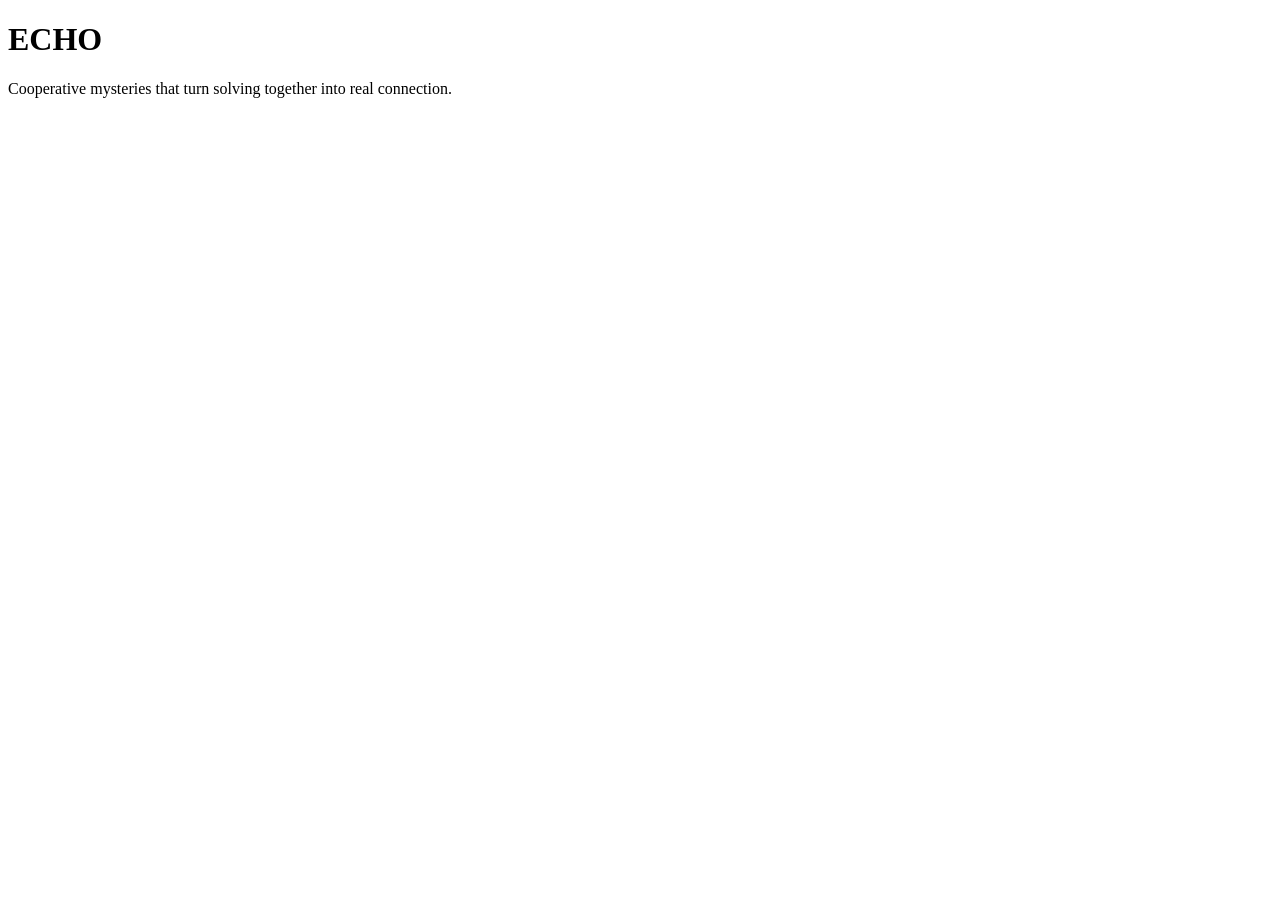
==== frontend/index.html @ 08245927 "phase 01: fresh skeleton, health endpoints, error shape, guards" ====
<!doctype html>
<html lang="en">
<head>
  <meta charset="utf-8">
  <meta name="viewport" content="width=device-width, initial-scale=1">
  <title>ECHO</title>
  <meta name="description" content="Cooperative mysteries that turn solving together into real connection.">
</head>
<body>
  <main>
    <h1>ECHO</h1>
    <p>Cooperative mysteries that turn solving together into real connection.</p>
  </main>
</body>
</html>
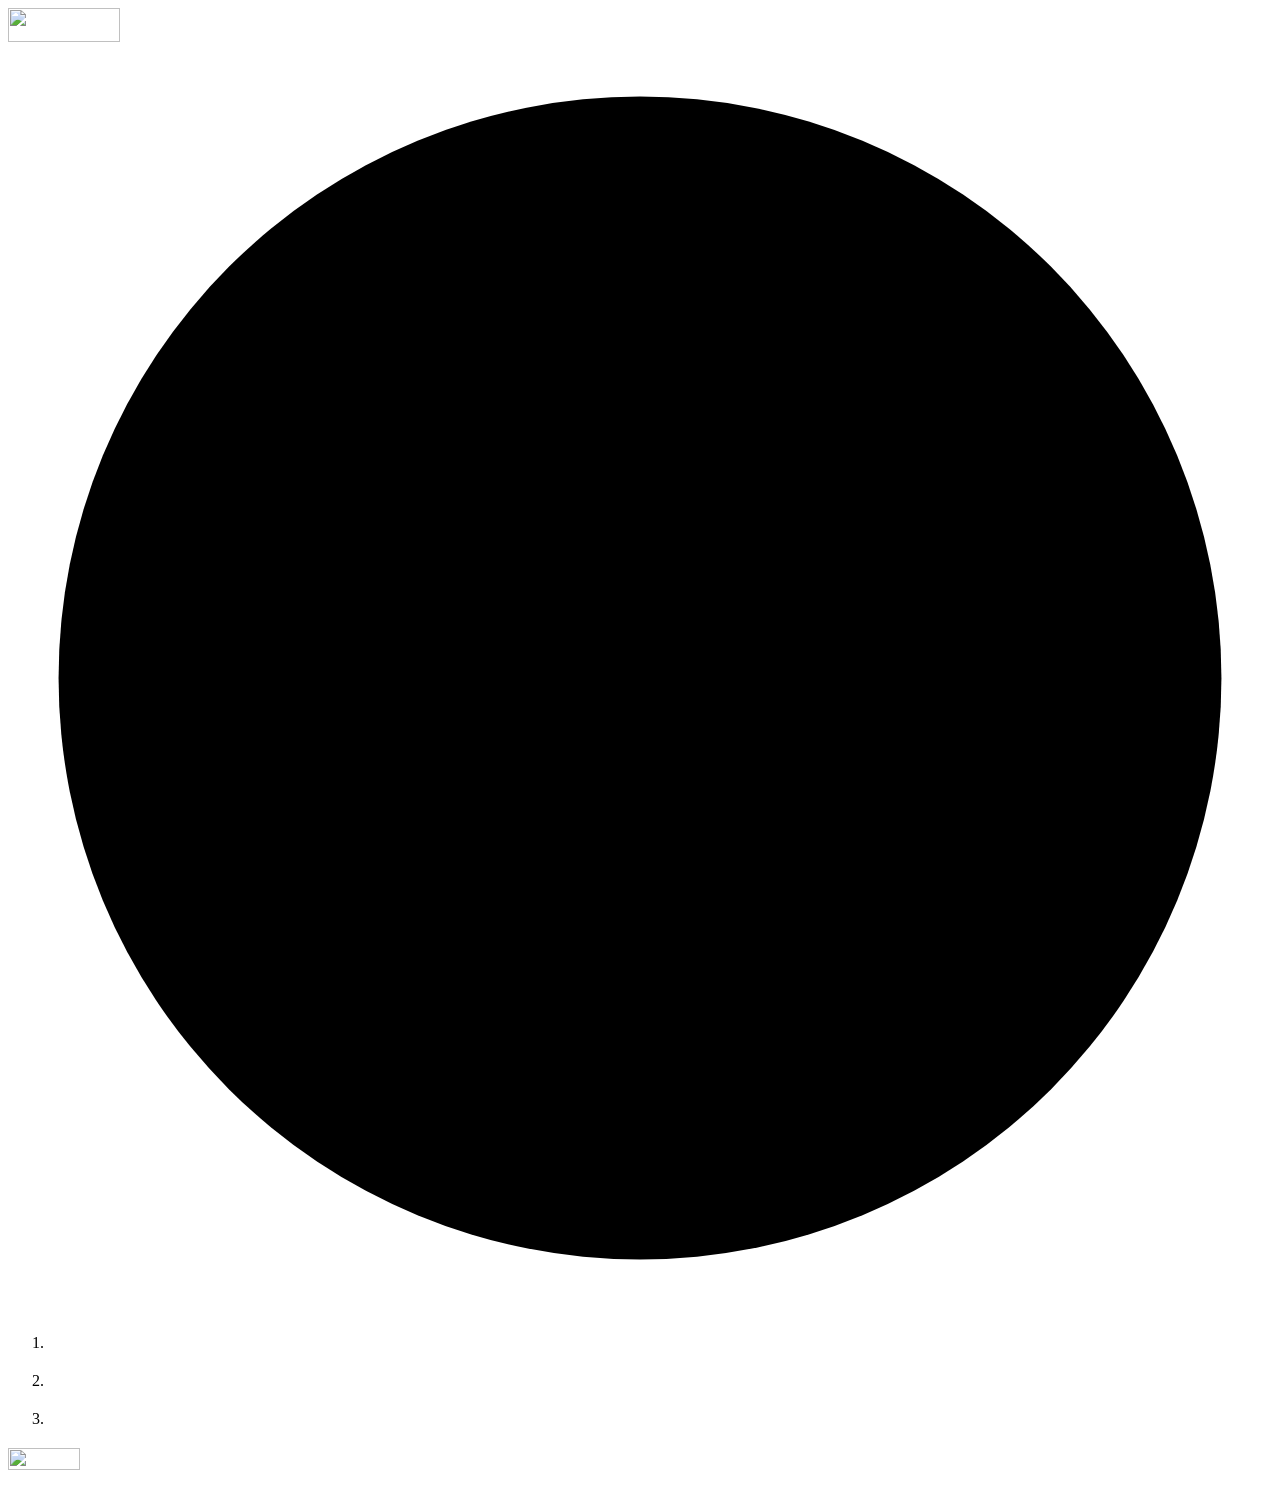
==== commit d71747e9: "Merge phase-02-brand" ====
--- a/frontend/index.html
+++ b/frontend/index.html
@@ -5,11 +5,92 @@
   <meta name="viewport" content="width=device-width, initial-scale=1">
   <title>ECHO</title>
   <meta name="description" content="Cooperative mysteries that turn solving together into real connection.">
+  <meta name="theme-color" content="#0b0f17">
+  <link rel="icon" href="/assets/brand/favicon.svg" type="image/svg+xml">
+  <link rel="preconnect" href="https://fonts.googleapis.com">
+  <link rel="preconnect" href="https://fonts.gstatic.com" crossorigin>
+  <link rel="stylesheet" href="https://fonts.googleapis.com/css2?family=Cormorant+Garamond:ital,wght@0,500;0,600;0,700;1,500&family=Courier+Prime&family=Inter:wght@400;500;600&display=swap">
+  <link rel="stylesheet" href="/css/tokens.css">
+  <link rel="stylesheet" href="/css/base.css">
+  <link rel="stylesheet" href="/css/components.css">
+  <link rel="stylesheet" href="/css/effects.css">
+  <link rel="stylesheet" href="/css/pages/landing.css">
+  <script defer src="https://cdnjs.cloudflare.com/ajax/libs/gsap/3.15.0/gsap.min.js" integrity="sha512-oJ8QbaQThQoJZ7oEv+29jfPM6CcP+zUxh3PKJs1vyOhx0UraUrE7PQgeItu3dOuCJyrzWpoYMsVjkkPEBzbUqw==" crossorigin="anonymous" referrerpolicy="no-referrer"></script>
+  <script type="module" src="/js/pages/landing.js"></script>
 </head>
-<body>
-  <main>
-    <h1>ECHO</h1>
-    <p>Cooperative mysteries that turn solving together into real connection.</p>
+<body class="page-landing">
+  <a class="skip-link" href="#main" data-s="common.skip"></a>
+
+  <header class="site-header">
+    <div class="container site-header__inner">
+      <a class="brand" href="/" data-s-label="common.home">
+        <img src="/assets/brand/logo.svg" alt="" width="112" height="34">
+      </a>
+      <nav class="site-nav" data-s-label="landing.nav.label">
+        <a class="site-nav__link" href="#how" data-s="landing.nav.how"></a>
+        <a class="btn btn--ghost btn--sm" href="/auth.html" data-s="landing.nav.start"></a>
+      </nav>
+    </div>
+  </header>
+
+  <main id="main">
+    <section class="hero" aria-labelledby="hero-title">
+      <svg class="hero__mark" viewBox="-250 -250 500 500" aria-hidden="true" focusable="false">
+        <circle class="hero__ring" r="230"></circle>
+        <circle class="hero__ring" r="180"></circle>
+        <circle class="hero__ring" r="130"></circle>
+        <circle class="hero__ring" r="80"></circle>
+      </svg>
+      <div class="container hero__content gaslight">
+        <p class="eyebrow" data-reveal data-s="landing.hero.eyebrow"></p>
+        <h1 id="hero-title" class="hero__title" data-reveal data-s="landing.hero.title"></h1>
+        <p class="hero__lede" data-reveal data-s="landing.hero.lede"></p>
+        <div class="hero__actions" data-reveal>
+          <a id="cta-start" class="btn btn--primary" href="/auth.html" data-s="landing.hero.cta"></a>
+          <a class="btn btn--ghost" href="#how" data-s="landing.hero.secondary"></a>
+        </div>
+      </div>
+    </section>
+
+    <section id="how" class="how" aria-labelledby="how-title">
+      <div class="container">
+        <p class="eyebrow" data-s="landing.how.eyebrow"></p>
+        <h2 id="how-title" class="section-title" data-s="landing.how.title"></h2>
+        <ol class="steps">
+          <li class="case-card" data-card>
+            <span class="case-card__label" data-s="landing.how.one.label"></span>
+            <h3 class="case-card__title" data-s="landing.how.one.title"></h3>
+            <p class="case-card__body" data-s="landing.how.one.body"></p>
+          </li>
+          <li class="case-card" data-card>
+            <span class="case-card__label" data-s="landing.how.two.label"></span>
+            <h3 class="case-card__title" data-s="landing.how.two.title"></h3>
+            <p class="case-card__body" data-s="landing.how.two.body"></p>
+          </li>
+          <li class="case-card" data-card>
+            <span class="case-card__label" data-s="landing.how.three.label"></span>
+            <h3 class="case-card__title" data-s="landing.how.three.title"></h3>
+            <p class="case-card__body" data-s="landing.how.three.body"></p>
+          </li>
+        </ol>
+      </div>
+    </section>
+
+    <section class="audience" aria-labelledby="audience-title">
+      <div class="container audience__inner">
+        <h2 id="audience-title" class="section-title" data-s="landing.audience.title"></h2>
+        <p class="audience__body" data-s="landing.audience.body"></p>
+        <a class="btn btn--seal" href="/auth.html" data-s="landing.audience.cta"></a>
+      </div>
+    </section>
   </main>
+
+  <footer class="site-footer">
+    <div class="container site-footer__inner">
+      <img src="/assets/brand/logo.svg" alt="" width="72" height="22">
+      <p data-s="landing.footer.stories"></p>
+      <p data-s="landing.footer.age"></p>
+    </div>
+  </footer>
 </body>
 </html>
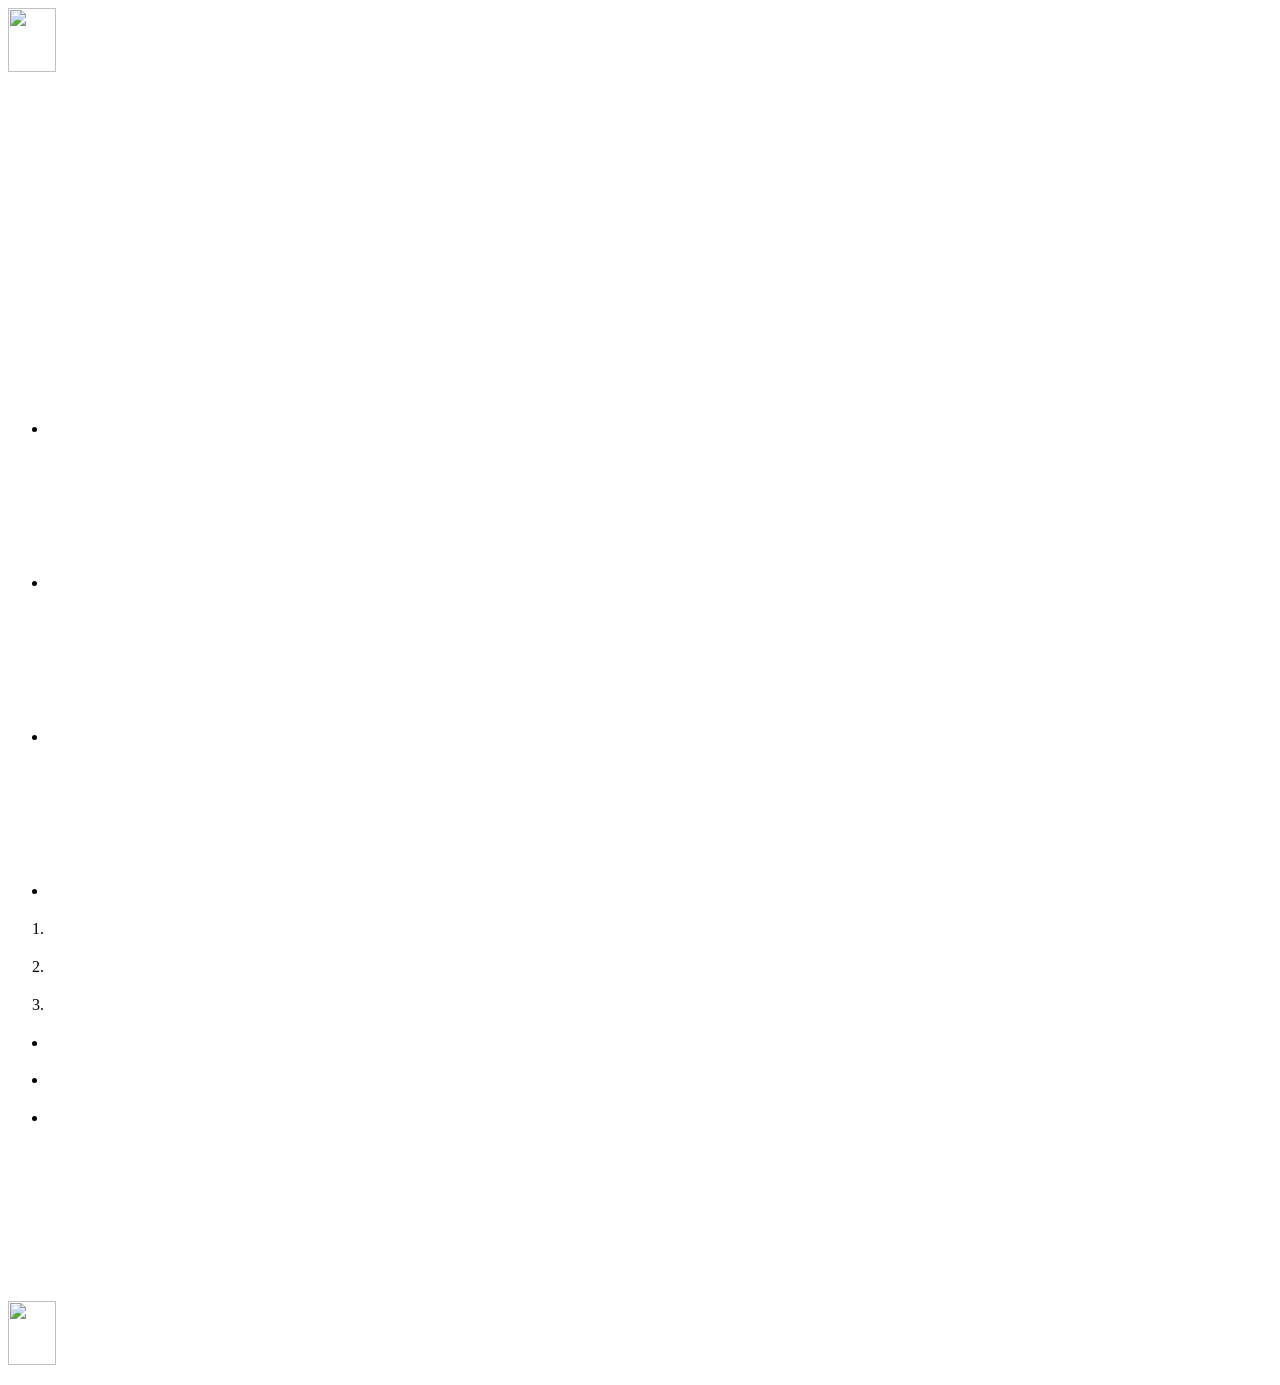
==== commit f4b63feb: "Revise index.html structure and styles Updated theme color and modified header and footer structure." ====
--- a/frontend/index.html
+++ b/frontend/index.html
@@ -5,15 +5,17 @@
   <meta name="viewport" content="width=device-width, initial-scale=1">
   <title>ECHO</title>
   <meta name="description" content="Cooperative mysteries that turn solving together into real connection.">
-  <meta name="theme-color" content="#0b0f17">
+  <meta name="theme-color" content="#faf1df">
   <link rel="icon" href="/assets/brand/favicon.svg" type="image/svg+xml">
   <link rel="preconnect" href="https://fonts.googleapis.com">
   <link rel="preconnect" href="https://fonts.gstatic.com" crossorigin>
   <link rel="stylesheet" href="https://fonts.googleapis.com/css2?family=Cormorant+Garamond:ital,wght@0,500;0,600;0,700;1,500&family=Courier+Prime&family=Inter:wght@400;500;600&display=swap">
+  <link rel="preload" href="/assets/storybook/scene.jpg" as="image">
   <link rel="stylesheet" href="/css/tokens.css">
   <link rel="stylesheet" href="/css/base.css">
   <link rel="stylesheet" href="/css/components.css">
   <link rel="stylesheet" href="/css/effects.css">
+  <link rel="stylesheet" href="/css/storybook-theme.css">
   <link rel="stylesheet" href="/css/pages/landing.css">
   <script defer src="https://cdnjs.cloudflare.com/ajax/libs/gsap/3.15.0/gsap.min.js" integrity="sha512-oJ8QbaQThQoJZ7oEv+29jfPM6CcP+zUxh3PKJs1vyOhx0UraUrE7PQgeItu3dOuCJyrzWpoYMsVjkkPEBzbUqw==" crossorigin="anonymous" referrerpolicy="no-referrer"></script>
   <script type="module" src="/js/pages/landing.js"></script>
@@ -22,38 +24,72 @@
   <a class="skip-link" href="#main" data-s="common.skip"></a>
 
   <header class="site-header">
-    <div class="container site-header__inner">
+    <div class="site-header__inner landing-wrap">
       <a class="brand" href="/" data-s-label="common.home">
-        <img src="/assets/brand/logo.svg" alt="" width="112" height="34">
+        <img class="brand__mark" src="/assets/brand/emblem.svg" alt="" width="48" height="64">
+        <span class="brand__text">
+          <span class="brand__name" data-s="common.brand"></span>
+          <span class="brand__tagline" data-s="common.tagline"></span>
+        </span>
       </a>
       <nav class="site-nav" data-s-label="landing.nav.label">
-        <a class="site-nav__link" href="#how" data-s="landing.nav.how"></a>
-        <a class="btn btn--ghost btn--sm" href="/auth.html" data-s="landing.nav.start"></a>
+        <div class="site-nav__links">
+          <a class="site-nav__link" href="#main" aria-current="page" data-s="landing.nav.home"></a>
+          <a class="site-nav__link" href="#features" data-s="landing.nav.features"></a>
+          <a class="site-nav__link" href="#how" data-s="landing.nav.how"></a>
+          <a class="site-nav__link" href="#stories" data-s="landing.nav.stories"></a>
+          <a class="site-nav__link" href="#community" data-s="landing.nav.community"></a>
+        </div>
+        <a class="btn btn--ghost btn--sm" href="/auth.html" data-s="landing.nav.signIn"></a>
+        <a class="btn btn--primary btn--sm" href="/auth.html#register" data-s="landing.nav.start"></a>
       </nav>
     </div>
   </header>
 
   <main id="main">
     <section class="hero" aria-labelledby="hero-title">
-      <svg class="hero__mark" viewBox="-250 -250 500 500" aria-hidden="true" focusable="false">
-        <circle class="hero__ring" r="230"></circle>
-        <circle class="hero__ring" r="180"></circle>
-        <circle class="hero__ring" r="130"></circle>
-        <circle class="hero__ring" r="80"></circle>
-      </svg>
-      <div class="container hero__content gaslight">
-        <p class="eyebrow" data-reveal data-s="landing.hero.eyebrow"></p>
-        <h1 id="hero-title" class="hero__title" data-reveal data-s="landing.hero.title"></h1>
+      <div class="hero__art" aria-hidden="true"></div>
+      <img class="hero__vines" src="/assets/storybook/vines.png" alt="" aria-hidden="true">
+      <div class="hero__content landing-wrap">
+        <h1 id="hero-title" class="hero__title" data-reveal>
+          <span data-s="landing.hero.titleLead"></span>
+          <em data-s="landing.hero.titleAccent"></em>
+        </h1>
+        <p class="hero__tagline" data-reveal data-s="landing.hero.tagline"></p>
         <p class="hero__lede" data-reveal data-s="landing.hero.lede"></p>
         <div class="hero__actions" data-reveal>
-          <a id="cta-start" class="btn btn--primary" href="/auth.html" data-s="landing.hero.cta"></a>
-          <a class="btn btn--ghost" href="#how" data-s="landing.hero.secondary"></a>
+          <a id="cta-start" class="btn btn--primary btn--lg" href="/auth.html#register">
+            <span data-s="landing.hero.cta"></span>
+            <svg class="icon" aria-hidden="true"><use href="/assets/icons.svg#i-arrow"></use></svg>
+          </a>
+          <a class="btn btn--ghost btn--lg" href="#how" data-s="landing.hero.secondary"></a>
         </div>
+      </div>
+
+      <div class="landing-wrap hero__features-wrap">
+        <ul id="features" class="features" data-s-label="landing.features.label">
+          <li class="feature" data-feature>
+            <svg class="icon" aria-hidden="true"><use href="/assets/icons.svg#i-book"></use></svg>
+            <span data-s="landing.features.story"></span>
+          </li>
+          <li class="feature" data-feature>
+            <svg class="icon" aria-hidden="true"><use href="/assets/icons.svg#i-users"></use></svg>
+            <span data-s="landing.features.people"></span>
+          </li>
+          <li class="feature" data-feature>
+            <svg class="icon" aria-hidden="true"><use href="/assets/icons.svg#i-bot"></use></svg>
+            <span data-s="landing.features.gm"></span>
+          </li>
+          <li class="feature" data-feature>
+            <svg class="icon feature__heart" aria-hidden="true"><use href="/assets/icons.svg#i-heart"></use></svg>
+            <span data-s="landing.features.connect"></span>
+          </li>
+        </ul>
       </div>
     </section>
 
     <section id="how" class="how" aria-labelledby="how-title">
-      <div class="container">
+      <div class="landing-wrap">
         <p class="eyebrow" data-s="landing.how.eyebrow"></p>
         <h2 id="how-title" class="section-title" data-s="landing.how.title"></h2>
         <ol class="steps">
@@ -76,18 +112,48 @@
       </div>
     </section>
 
-    <section class="audience" aria-labelledby="audience-title">
-      <div class="container audience__inner">
-        <h2 id="audience-title" class="section-title" data-s="landing.audience.title"></h2>
-        <p class="audience__body" data-s="landing.audience.body"></p>
-        <a class="btn btn--seal" href="/auth.html" data-s="landing.audience.cta"></a>
+    <section id="stories" class="stories" aria-labelledby="stories-title">
+      <div class="landing-wrap">
+        <p class="eyebrow" data-s="landing.stories.eyebrow"></p>
+        <h2 id="stories-title" class="section-title" data-s="landing.stories.title"></h2>
+        <p class="section-lede" data-s="landing.stories.lede"></p>
+        <ul class="story-grid">
+          <li class="story-card story-card--manor" data-card>
+            <h3 class="story-card__title" data-s="stories.manor.title"></h3>
+            <p class="story-card__tags"><span class="tag" data-s="stories.manor.genre"></span><span class="tag" data-s="stories.manor.players"></span></p>
+          </li>
+          <li class="story-card story-card--expedition" data-card>
+            <h3 class="story-card__title" data-s="stories.expedition.title"></h3>
+            <p class="story-card__tags"><span class="tag" data-s="stories.expedition.genre"></span><span class="tag" data-s="stories.expedition.players"></span></p>
+          </li>
+          <li class="story-card story-card--archive" data-card>
+            <h3 class="story-card__title" data-s="stories.archive.title"></h3>
+            <p class="story-card__tags"><span class="tag" data-s="stories.archive.genre"></span><span class="tag" data-s="stories.archive.players"></span></p>
+          </li>
+        </ul>
+      </div>
+    </section>
+
+    <section id="community" class="audience" aria-labelledby="audience-title">
+      <div class="landing-wrap">
+        <div class="audience__inner">
+          <h2 id="audience-title" class="section-title" data-s="landing.audience.title"></h2>
+          <p class="audience__body" data-s="landing.audience.body"></p>
+          <a class="btn btn--gold btn--lg" href="/auth.html#register">
+            <span data-s="landing.audience.cta"></span>
+            <svg class="icon" aria-hidden="true"><use href="/assets/icons.svg#i-arrow"></use></svg>
+          </a>
+        </div>
       </div>
     </section>
   </main>
 
   <footer class="site-footer">
-    <div class="container site-footer__inner">
-      <img src="/assets/brand/logo.svg" alt="" width="72" height="22">
+    <div class="landing-wrap site-footer__inner">
+      <a class="brand brand--sm" href="/" data-s-label="common.home">
+        <img class="brand__mark" src="/assets/brand/emblem.svg" alt="" width="48" height="64">
+        <span class="brand__name" data-s="common.brand"></span>
+      </a>
       <p data-s="landing.footer.stories"></p>
       <p data-s="landing.footer.age"></p>
     </div>
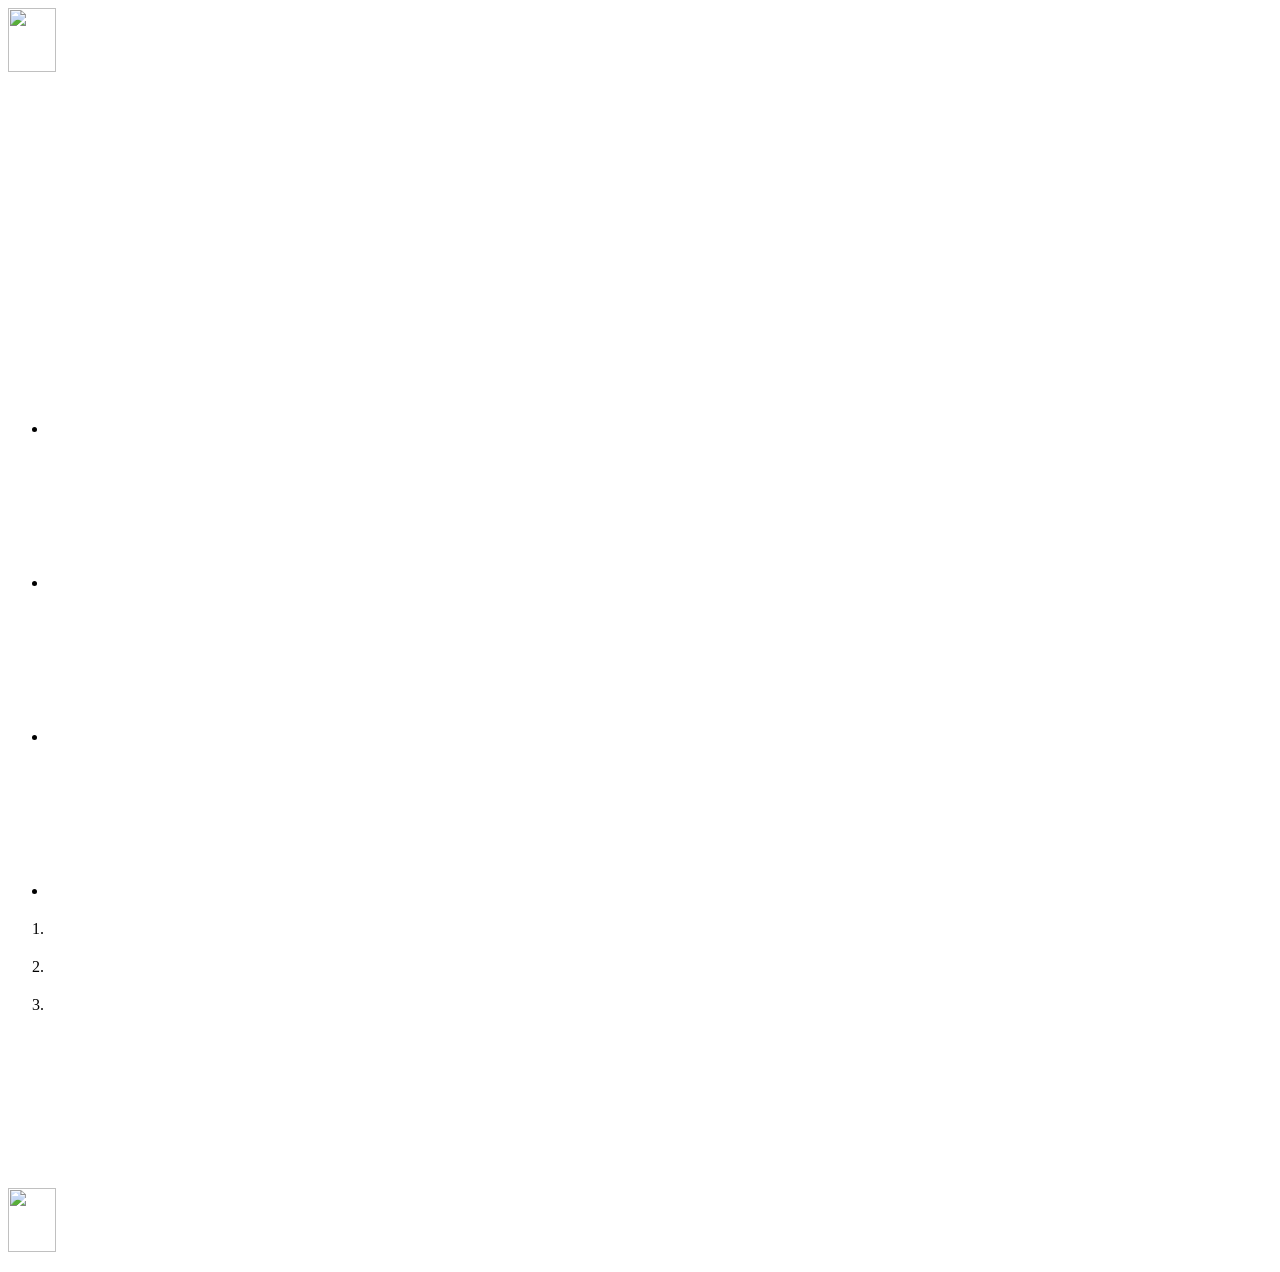
==== commit a762ae58: "phase 17: voice/video via JaaS, frontend fixes" ====
--- a/frontend/index.html
+++ b/frontend/index.html
@@ -117,20 +117,7 @@
         <p class="eyebrow" data-s="landing.stories.eyebrow"></p>
         <h2 id="stories-title" class="section-title" data-s="landing.stories.title"></h2>
         <p class="section-lede" data-s="landing.stories.lede"></p>
-        <ul class="story-grid">
-          <li class="story-card story-card--manor" data-card>
-            <h3 class="story-card__title" data-s="stories.manor.title"></h3>
-            <p class="story-card__tags"><span class="tag" data-s="stories.manor.genre"></span><span class="tag" data-s="stories.manor.players"></span></p>
-          </li>
-          <li class="story-card story-card--expedition" data-card>
-            <h3 class="story-card__title" data-s="stories.expedition.title"></h3>
-            <p class="story-card__tags"><span class="tag" data-s="stories.expedition.genre"></span><span class="tag" data-s="stories.expedition.players"></span></p>
-          </li>
-          <li class="story-card story-card--archive" data-card>
-            <h3 class="story-card__title" data-s="stories.archive.title"></h3>
-            <p class="story-card__tags"><span class="tag" data-s="stories.archive.genre"></span><span class="tag" data-s="stories.archive.players"></span></p>
-          </li>
-        </ul>
+        <ul id="story-shelf" class="story-grid" data-s-label="landing.stories.title"></ul>
       </div>
     </section>
 
